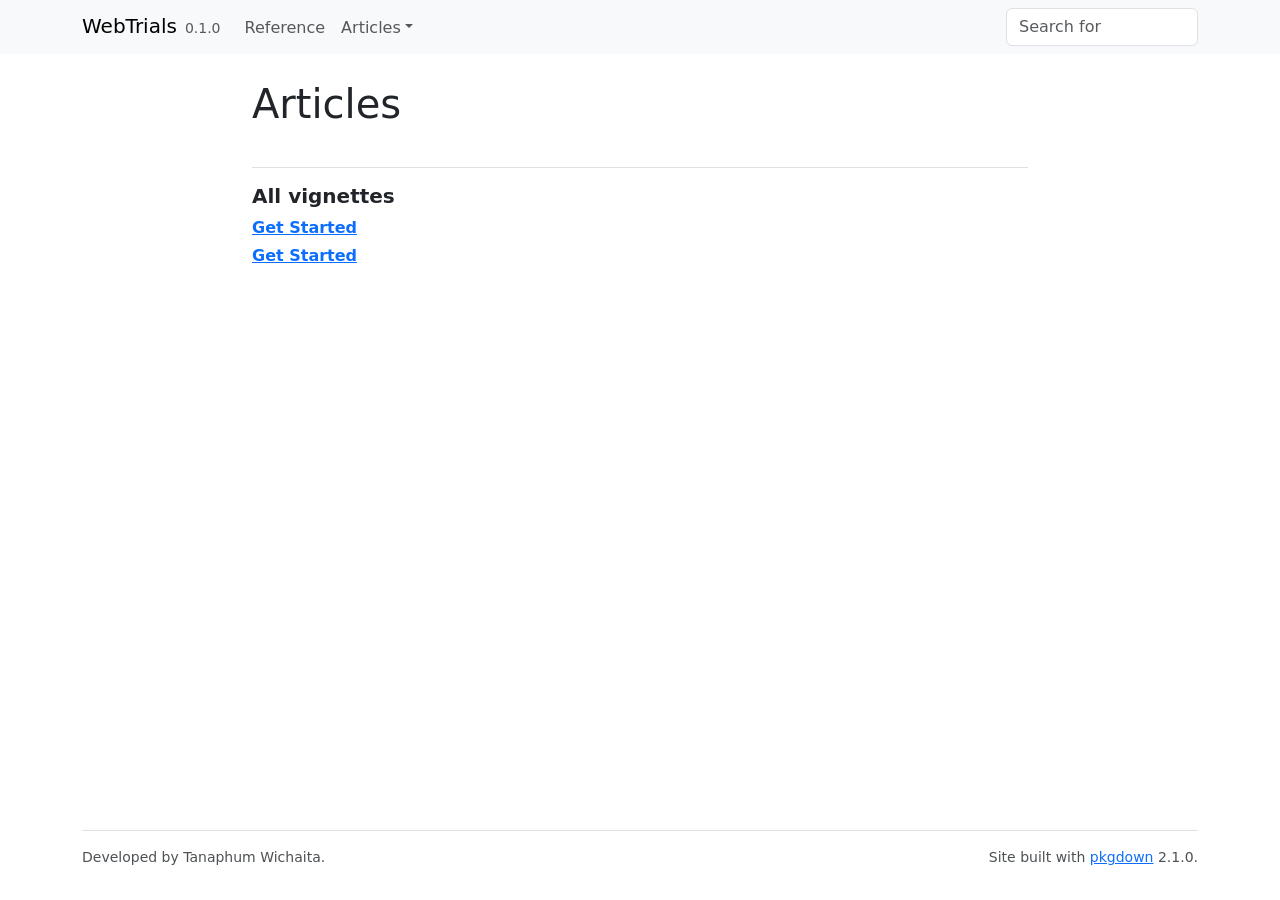
==== docs/articles/index.html @ 0e8d9364 "update web" ====
<!DOCTYPE html>
<!-- Generated by pkgdown: do not edit by hand --><html lang="en"><head><meta http-equiv="Content-Type" content="text/html; charset=UTF-8"><meta charset="utf-8"><meta http-equiv="X-UA-Compatible" content="IE=edge"><meta name="viewport" content="width=device-width, initial-scale=1, shrink-to-fit=no"><title>Articles • WebTrials</title><script src="../deps/jquery-3.6.0/jquery-3.6.0.min.js"></script><meta name="viewport" content="width=device-width, initial-scale=1, shrink-to-fit=no"><link href="../deps/bootstrap-5.3.1/bootstrap.min.css" rel="stylesheet"><script src="../deps/bootstrap-5.3.1/bootstrap.bundle.min.js"></script><link href="../deps/font-awesome-6.4.2/css/all.min.css" rel="stylesheet"><link href="../deps/font-awesome-6.4.2/css/v4-shims.min.css" rel="stylesheet"><script src="../deps/headroom-0.11.0/headroom.min.js"></script><script src="../deps/headroom-0.11.0/jQuery.headroom.min.js"></script><script src="../deps/bootstrap-toc-1.0.1/bootstrap-toc.min.js"></script><script src="../deps/clipboard.js-2.0.11/clipboard.min.js"></script><script src="../deps/search-1.0.0/autocomplete.jquery.min.js"></script><script src="../deps/search-1.0.0/fuse.min.js"></script><script src="../deps/search-1.0.0/mark.min.js"></script><!-- pkgdown --><script src="../pkgdown.js"></script><meta property="og:title" content="Articles"></head><body>
    <a href="#main" class="visually-hidden-focusable">Skip to contents</a>


    <nav class="navbar navbar-expand-lg fixed-top bg-light" data-bs-theme="light" aria-label="Site navigation"><div class="container">

    <a class="navbar-brand me-2" href="../index.html">WebTrials</a>

    <small class="nav-text text-muted me-auto" data-bs-toggle="tooltip" data-bs-placement="bottom" title="">0.1.0</small>


    <button class="navbar-toggler" type="button" data-bs-toggle="collapse" data-bs-target="#navbar" aria-controls="navbar" aria-expanded="false" aria-label="Toggle navigation">
      <span class="navbar-toggler-icon"></span>
    </button>

    <div id="navbar" class="collapse navbar-collapse ms-3">
      <ul class="navbar-nav me-auto"><li class="nav-item"><a class="nav-link" href="../reference/index.html">Reference</a></li>
<li class="nav-item dropdown">
  <button class="nav-link dropdown-toggle" type="button" id="dropdown-articles" data-bs-toggle="dropdown" aria-expanded="false" aria-haspopup="true">Articles</button>
  <ul class="dropdown-menu" aria-labelledby="dropdown-articles"><li><a class="dropdown-item" href="../articles/GetStarted.html">Get Started</a></li>
    <li><a class="dropdown-item" href="../articles/GetStarted_2.html">Get Started</a></li>
  </ul></li>
      </ul><ul class="navbar-nav"><li class="nav-item"><form class="form-inline" role="search">
 <input class="form-control" type="search" name="search-input" id="search-input" autocomplete="off" aria-label="Search site" placeholder="Search for" data-search-index="../search.json"></form></li>
      </ul></div>


  </div>
</nav><div class="container template-article-index">
<div class="row">
  <main id="main" class="col-md-9"><div class="page-header">

      <h1>Articles</h1>
    </div>

    <div class="section ">
      <h3>All vignettes</h3>
      <div class="section-desc"></div>

      <dl><dt><a href="GetStarted.html">Get Started</a></dt>
        <dd>
        </dd><dt><a href="GetStarted_2.html">Get Started</a></dt>
        <dd>
      </dd></dl></div>
  </main></div>


    <footer><div class="pkgdown-footer-left">
  <p>Developed by Tanaphum Wichaita.</p>
</div>

<div class="pkgdown-footer-right">
  <p>Site built with <a href="https://pkgdown.r-lib.org/" class="external-link">pkgdown</a> 2.1.0.</p>
</div>

    </footer></div>





  </body></html>
---- docs/deps/font-awesome-6.4.2/css/v4-shims.min.css ----
/*!
 * Font Awesome Free 6.4.2 by @fontawesome - https://fontawesome.com
 * License - https://fontawesome.com/license/free (Icons: CC BY 4.0, Fonts: SIL OFL 1.1, Code: MIT License)
 * Copyright 2023 Fonticons, Inc.
 */
.fa.fa-glass:before{content:"\f000"}.fa.fa-envelope-o{font-family:"Font Awesome 6 Free";font-weight:400}.fa.fa-envelope-o:before{content:"\f0e0"}.fa.fa-star-o{font-family:"Font Awesome 6 Free";font-weight:400}.fa.fa-star-o:before{content:"\f005"}.fa.fa-close:before,.fa.fa-remove:before{content:"\f00d"}.fa.fa-gear:before{content:"\f013"}.fa.fa-trash-o{font-family:"Font Awesome 6 Free";font-weight:400}.fa.fa-trash-o:before{content:"\f2ed"}.fa.fa-home:before{content:"\f015"}.fa.fa-file-o{font-family:"Font Awesome 6 Free";font-weight:400}.fa.fa-file-o:before{content:"\f15b"}.fa.fa-clock-o{font-family:"Font Awesome 6 Free";font-weight:400}.fa.fa-clock-o:before{content:"\f017"}.fa.fa-arrow-circle-o-down{font-family:"Font Awesome 6 Free";font-weight:400}.fa.fa-arrow-circle-o-down:before{content:"\f358"}.fa.fa-arrow-circle-o-up{font-family:"Font Awesome 6 Free";font-weight:400}.fa.fa-arrow-circle-o-up:before{content:"\f35b"}.fa.fa-play-circle-o{font-family:"Font Awesome 6 Free";font-weight:400}.fa.fa-play-circle-o:before{content:"\f144"}.fa.fa-repeat:before,.fa.fa-rotate-right:before{content:"\f01e"}.fa.fa-refresh:before{content:"\f021"}.fa.fa-list-alt{font-family:"Font Awesome 6 Free";font-weight:400}.fa.fa-list-alt:before{content:"\f022"}.fa.fa-dedent:before{content:"\f03b"}.fa.fa-video-camera:before{content:"\f03d"}.fa.fa-picture-o{font-family:"Font Awesome 6 Free";font-weight:400}.fa.fa-picture-o:before{content:"\f03e"}.fa.fa-photo{font-family:"Font Awesome 6 Free";font-weight:400}.fa.fa-photo:before{content:"\f03e"}.fa.fa-image{font-family:"Font Awesome 6 Free";font-weight:400}.fa.fa-image:before{content:"\f03e"}.fa.fa-map-marker:before{content:"\f3c5"}.fa.fa-pencil-square-o{font-family:"Font Awesome 6 Free";font-weight:400}.fa.fa-pencil-square-o:before{content:"\f044"}.fa.fa-edit{font-family:"Font Awesome 6 Free";font-weight:400}.fa.fa-edit:before{content:"\f044"}.fa.fa-share-square-o:before{content:"\f14d"}.fa.fa-check-square-o{font-family:"Font Awesome 6 Free";font-weight:400}.fa.fa-check-square-o:before{content:"\f14a"}.fa.fa-arrows:before{content:"\f0b2"}.fa.fa-times-circle-o{font-family:"Font Awesome 6 Free";font-weight:400}.fa.fa-times-circle-o:before{content:"\f057"}.fa.fa-check-circle-o{font-family:"Font Awesome 6 Free";font-weight:400}.fa.fa-check-circle-o:before{content:"\f058"}.fa.fa-mail-forward:before{content:"\f064"}.fa.fa-expand:before{content:"\f424"}.fa.fa-compress:before{content:"\f422"}.fa.fa-eye,.fa.fa-eye-slash{font-family:"Font Awesome 6 Free";font-weight:400}.fa.fa-warning:before{content:"\f071"}.fa.fa-calendar:before{content:"\f073"}.fa.fa-arrows-v:before{content:"\f338"}.fa.fa-arrows-h:before{content:"\f337"}.fa.fa-bar-chart-o:before,.fa.fa-bar-chart:before{content:"\e0e3"}.fa.fa-twitter-square{font-family:"Font Awesome 6 Brands";font-weight:400}.fa.fa-twitter-square:before{content:"\f081"}.fa.fa-facebook-square{font-family:"Font Awesome 6 Brands";font-weight:400}.fa.fa-facebook-square:before{content:"\f082"}.fa.fa-gears:before{content:"\f085"}.fa.fa-thumbs-o-up{font-family:"Font Awesome 6 Free";font-weight:400}.fa.fa-thumbs-o-up:before{content:"\f164"}.fa.fa-thumbs-o-down{font-family:"Font Awesome 6 Free";font-weight:400}.fa.fa-thumbs-o-down:before{content:"\f165"}.fa.fa-heart-o{font-family:"Font Awesome 6 Free";font-weight:400}.fa.fa-heart-o:before{content:"\f004"}.fa.fa-sign-out:before{content:"\f2f5"}.fa.fa-linkedin-square{font-family:"Font Awesome 6 Brands";font-weight:400}.fa.fa-linkedin-square:before{content:"\f08c"}.fa.fa-thumb-tack:before{content:"\f08d"}.fa.fa-external-link:before{content:"\f35d"}.fa.fa-sign-in:before{content:"\f2f6"}.fa.fa-github-square{font-family:"Font Awesome 6 Brands";font-weight:400}.fa.fa-github-square:before{content:"\f092"}.fa.fa-lemon-o{font-family:"Font Awesome 6 Free";font-weight:400}.fa.fa-lemon-o:before{content:"\f094"}.fa.fa-square-o{font-family:"Font Awesome 6 Free";font-weight:400}.fa.fa-square-o:before{content:"\f0c8"}.fa.fa-bookmark-o{font-family:"Font Awesome 6 Free";font-weight:400}.fa.fa-bookmark-o:before{content:"\f02e"}.fa.fa-facebook,.fa.fa-twitter{font-family:"Font Awesome 6 Brands";font-weight:400}.fa.fa-facebook:before{content:"\f39e"}.fa.fa-facebook-f{font-family:"Font Awesome 6 Brands";font-weight:400}.fa.fa-facebook-f:before{content:"\f39e"}.fa.fa-github{font-family:"Font Awesome 6 Brands";font-weight:400}.fa.fa-credit-card{font-family:"Font Awesome 6 Free";font-weight:400}.fa.fa-feed:before{content:"\f09e"}.fa.fa-hdd-o{font-family:"Font Awesome 6 Free";font-weight:400}.fa.fa-hdd-o:before{content:"\f0a0"}.fa.fa-hand-o-right{font-family:"Font Awesome 6 Free";font-weight:400}.fa.fa-hand-o-right:before{content:"\f0a4"}.fa.fa-hand-o-left{font-family:"Font Awesome 6 Free";font-weight:400}.fa.fa-hand-o-left:before{content:"\f0a5"}.fa.fa-hand-o-up{font-family:"Font Awesome 6 Free";font-weight:400}.fa.fa-hand-o-up:before{content:"\f0a6"}.fa.fa-hand-o-down{font-family:"Font Awesome 6 Free";font-weight:400}.fa.fa-hand-o-down:before{content:"\f0a7"}.fa.fa-globe:before{content:"\f57d"}.fa.fa-tasks:before{content:"\f828"}.fa.fa-arrows-alt:before{content:"\f31e"}.fa.fa-group:before{content:"\f0c0"}.fa.fa-chain:before{content:"\f0c1"}.fa.fa-cut:before{content:"\f0c4"}.fa.fa-files-o{font-family:"Font Awesome 6 Free";font-weight:400}.fa.fa-files-o:before{content:"\f0c5"}.fa.fa-floppy-o{font-family:"Font Awesome 6 Free";font-weight:400}.fa.fa-floppy-o:before{content:"\f0c7"}.fa.fa-save{font-family:"Font Awesome 6 Free";font-weight:400}.fa.fa-save:before{content:"\f0c7"}.fa.fa-navicon:before,.fa.fa-reorder:before{content:"\f0c9"}.fa.fa-magic:before{content:"\e2ca"}.fa.fa-pinterest,.fa.fa-pinterest-square{font-family:"Font Awesome 6 Brands";font-weight:400}.fa.fa-pinterest-square:before{content:"\f0d3"}.fa.fa-google-plus-square{font-family:"Font Awesome 6 Brands";font-weight:400}.fa.fa-google-plus-square:before{content:"\f0d4"}.fa.fa-google-plus{font-family:"Font Awesome 6 Brands";font-weight:400}.fa.fa-google-plus:before{content:"\f0d5"}.fa.fa-money:before{content:"\f3d1"}.fa.fa-unsorted:before{content:"\f0dc"}.fa.fa-sort-desc:before{content:"\f0dd"}.fa.fa-sort-asc:before{content:"\f0de"}.fa.fa-linkedin{font-family:"Font Awesome 6 Brands";font-weight:400}.fa.fa-linkedin:before{content:"\f0e1"}.fa.fa-rotate-left:before{content:"\f0e2"}.fa.fa-legal:before{content:"\f0e3"}.fa.fa-dashboard:before,.fa.fa-tachometer:before{content:"\f625"}.fa.fa-comment-o{font-family:"Font Awesome 6 Free";font-weight:400}.fa.fa-comment-o:before{content:"\f075"}.fa.fa-comments-o{font-family:"Font Awesome 6 Free";font-weight:400}.fa.fa-comments-o:before{content:"\f086"}.fa.fa-flash:before{content:"\f0e7"}.fa.fa-clipboard:before{content:"\f0ea"}.fa.fa-lightbulb-o{font-family:"Font Awesome 6 Free";font-weight:400}.fa.fa-lightbulb-o:before{content:"\f0eb"}.fa.fa-exchange:before{content:"\f362"}.fa.fa-cloud-download:before{content:"\f0ed"}.fa.fa-cloud-upload:before{content:"\f0ee"}.fa.fa-bell-o{font-family:"Font Awesome 6 Free";font-weight:400}.fa.fa-bell-o:before{content:"\f0f3"}.fa.fa-cutlery:before{content:"\f2e7"}.fa.fa-file-text-o{font-family:"Font Awesome 6 Free";font-weight:400}.fa.fa-file-text-o:before{content:"\f15c"}.fa.fa-building-o{font-family:"Font Awesome 6 Free";font-weight:400}.fa.fa-building-o:before{content:"\f1ad"}.fa.fa-hospital-o{font-family:"Font Awesome 6 Free";font-weight:400}.fa.fa-hospital-o:before{content:"\f0f8"}.fa.fa-tablet:before{content:"\f3fa"}.fa.fa-mobile-phone:before,.fa.fa-mobile:before{content:"\f3cd"}.fa.fa-circle-o{font-family:"Font Awesome 6 Free";font-weight:400}.fa.fa-circle-o:before{content:"\f111"}.fa.fa-mail-reply:before{content:"\f3e5"}.fa.fa-github-alt{font-family:"Font Awesome 6 Brands";font-weight:400}.fa.fa-folder-o{font-family:"Font Awesome 6 Free";font-weight:400}.fa.fa-folder-o:before{content:"\f07b"}.fa.fa-folder-open-o{font-family:"Font Awesome 6 Free";font-weight:400}.fa.fa-folder-open-o:before{content:"\f07c"}.fa.fa-smile-o{font-family:"Font Awesome 6 Free";font-weight:400}.fa.fa-smile-o:before{content:"\f118"}.fa.fa-frown-o{font-family:"Font Awesome 6 Free";font-weight:400}.fa.fa-frown-o:before{content:"\f119"}.fa.fa-meh-o{font-family:"Font Awesome 6 Free";font-weight:400}.fa.fa-meh-o:before{content:"\f11a"}.fa.fa-keyboard-o{font-family:"Font Awesome 6 Free";font-weight:400}.fa.fa-keyboard-o:before{content:"\f11c"}.fa.fa-flag-o{font-family:"Font Awesome 6 Free";font-weight:400}.fa.fa-flag-o:before{content:"\f024"}.fa.fa-mail-reply-all:before{content:"\f122"}.fa.fa-star-half-o{font-family:"Font Awesome 6 Free";font-weight:400}.fa.fa-star-half-o:before{content:"\f5c0"}.fa.fa-star-half-empty{font-family:"Font Awesome 6 Free";font-weight:400}.fa.fa-star-half-empty:before{content:"\f5c0"}.fa.fa-star-half-full{font-family:"Font Awesome 6 Free";font-weight:400}.fa.fa-star-half-full:before{content:"\f5c0"}.fa.fa-code-fork:before{content:"\f126"}.fa.fa-chain-broken:before,.fa.fa-unlink:before{content:"\f127"}.fa.fa-calendar-o{font-family:"Font Awesome 6 Free";font-weight:400}.fa.fa-calendar-o:before{content:"\f133"}.fa.fa-css3,.fa.fa-html5,.fa.fa-maxcdn{font-family:"Font Awesome 6 Brands";font-weight:400}.fa.fa-unlock-alt:before{content:"\f09c"}.fa.fa-minus-square-o{font-family:"Font Awesome 6 Free";font-weight:400}.fa.fa-minus-square-o:before{content:"\f146"}.fa.fa-level-up:before{content:"\f3bf"}.fa.fa-level-down:before{content:"\f3be"}.fa.fa-pencil-square:before{content:"\f14b"}.fa.fa-external-link-square:before{content:"\f360"}.fa.fa-compass{font-family:"Font Awesome 6 Free";font-weight:400}.fa.fa-caret-square-o-down{font-family:"Font Awesome 6 Free";font-weight:400}.fa.fa-caret-square-o-down:before{content:"\f150"}.fa.fa-toggle-down{font-family:"Font Awesome 6 Free";font-weight:400}.fa.fa-toggle-down:before{content:"\f150"}.fa.fa-caret-square-o-up{font-family:"Font Awesome 6 Free";font-weight:400}.fa.fa-caret-square-o-up:before{content:"\f151"}.fa.fa-toggle-up{font-family:"Font Awesome 6 Free";font-weight:400}.fa.fa-toggle-up:before{content:"\f151"}.fa.fa-caret-square-o-right{font-family:"Font Awesome 6 Free";font-weight:400}.fa.fa-caret-square-o-right:before{content:"\f152"}.fa.fa-toggle-right{font-family:"Font Awesome 6 Free";font-weight:400}.fa.fa-toggle-right:before{content:"\f152"}.fa.fa-eur:before,.fa.fa-euro:before{content:"\f153"}.fa.fa-gbp:before{content:"\f154"}.fa.fa-dollar:before,.fa.fa-usd:before{content:"\24"}.fa.fa-inr:before,.fa.fa-rupee:before{content:"\e1bc"}.fa.fa-cny:before,.fa.fa-jpy:before,.fa.fa-rmb:before,.fa.fa-yen:before{content:"\f157"}.fa.fa-rouble:before,.fa.fa-rub:before,.fa.fa-ruble:before{content:"\f158"}.fa.fa-krw:before,.fa.fa-won:before{content:"\f159"}.fa.fa-bitcoin,.fa.fa-btc{font-family:"Font Awesome 6 Brands";font-weight:400}.fa.fa-bitcoin:before{content:"\f15a"}.fa.fa-file-text:before{content:"\f15c"}.fa.fa-sort-alpha-asc:before{content:"\f15d"}.fa.fa-sort-alpha-desc:before{content:"\f881"}.fa.fa-sort-amount-asc:before{content:"\f884"}.fa.fa-sort-amount-desc:before{content:"\f160"}.fa.fa-sort-numeric-asc:before{content:"\f162"}.fa.fa-sort-numeric-desc:before{content:"\f886"}.fa.fa-youtube-square{font-family:"Font Awesome 6 Brands";font-weight:400}.fa.fa-youtube-square:before{content:"\f431"}.fa.fa-xing,.fa.fa-xing-square,.fa.fa-youtube{font-family:"Font Awesome 6 Brands";font-weight:400}.fa.fa-xing-square:before{content:"\f169"}.fa.fa-youtube-play{font-family:"Font Awesome 6 Brands";font-weight:400}.fa.fa-youtube-play:before{content:"\f167"}.fa.fa-adn,.fa.fa-bitbucket,.fa.fa-bitbucket-square,.fa.fa-dropbox,.fa.fa-flickr,.fa.fa-instagram,.fa.fa-stack-overflow{font-family:"Font Awesome 6 Brands";font-weight:400}.fa.fa-bitbucket-square:before{content:"\f171"}.fa.fa-tumblr,.fa.fa-tumblr-square{font-family:"Font Awesome 6 Brands";font-weight:400}.fa.fa-tumblr-square:before{content:"\f174"}.fa.fa-long-arrow-down:before{content:"\f309"}.fa.fa-long-arrow-up:before{content:"\f30c"}.fa.fa-long-arrow-left:before{content:"\f30a"}.fa.fa-long-arrow-right:before{content:"\f30b"}.fa.fa-android,.fa.fa-apple,.fa.fa-dribbble,.fa.fa-foursquare,.fa.fa-gittip,.fa.fa-gratipay,.fa.fa-linux,.fa.fa-skype,.fa.fa-trello,.fa.fa-windows{font-family:"Font Awesome 6 Brands";font-weight:400}.fa.fa-gittip:before{content:"\f184"}.fa.fa-sun-o{font-family:"Font Awesome 6 Free";font-weight:400}.fa.fa-sun-o:before{content:"\f185"}.fa.fa-moon-o{font-family:"Font Awesome 6 Free";font-weight:400}.fa.fa-moon-o:before{content:"\f186"}.fa.fa-pagelines,.fa.fa-renren,.fa.fa-stack-exchange,.fa.fa-vk,.fa.fa-weibo{font-family:"Font Awesome 6 Brands";font-weight:400}.fa.fa-arrow-circle-o-right{font-family:"Font Awesome 6 Free";font-weight:400}.fa.fa-arrow-circle-o-right:before{content:"\f35a"}.fa.fa-arrow-circle-o-left{font-family:"Font Awesome 6 Free";font-weight:400}.fa.fa-arrow-circle-o-left:before{content:"\f359"}.fa.fa-caret-square-o-left{font-family:"Font Awesome 6 Free";font-weight:400}.fa.fa-caret-square-o-left:before{content:"\f191"}.fa.fa-toggle-left{font-family:"Font Awesome 6 Free";font-weight:400}.fa.fa-toggle-left:before{content:"\f191"}.fa.fa-dot-circle-o{font-family:"Font Awesome 6 Free";font-weight:400}.fa.fa-dot-circle-o:before{content:"\f192"}.fa.fa-vimeo-square{font-family:"Font Awesome 6 Brands";font-weight:400}.fa.fa-vimeo-square:before{content:"\f194"}.fa.fa-try:before,.fa.fa-turkish-lira:before{content:"\e2bb"}.fa.fa-plus-square-o{font-family:"Font Awesome 6 Free";font-weight:400}.fa.fa-plus-square-o:before{content:"\f0fe"}.fa.fa-openid,.fa.fa-slack,.fa.fa-wordpress{font-family:"Font Awesome 6 Brands";font-weight:400}.fa.fa-bank:before,.fa.fa-institution:before{content:"\f19c"}.fa.fa-mortar-board:before{content:"\f19d"}.fa.fa-google,.fa.fa-reddit,.fa.fa-reddit-square,.fa.fa-yahoo{font-family:"Font Awesome 6 Brands";font-weight:400}.fa.fa-reddit-square:before{content:"\f1a2"}.fa.fa-behance,.fa.fa-behance-square,.fa.fa-delicious,.fa.fa-digg,.fa.fa-drupal,.fa.fa-joomla,.fa.fa-pied-piper-alt,.fa.fa-pied-piper-pp,.fa.fa-stumbleupon,.fa.fa-stumbleupon-circle{font-family:"Font Awesome 6 Brands";font-weight:400}.fa.fa-behance-square:before{content:"\f1b5"}.fa.fa-steam,.fa.fa-steam-square{font-family:"Font Awesome 6 Brands";font-weight:400}.fa.fa-steam-square:before{content:"\f1b7"}.fa.fa-automobile:before{content:"\f1b9"}.fa.fa-cab:before{content:"\f1ba"}.fa.fa-deviantart,.fa.fa-soundcloud,.fa.fa-spotify{font-family:"Font Awesome 6 Brands";font-weight:400}.fa.fa-file-pdf-o{font-family:"Font Awesome 6 Free";font-weight:400}.fa.fa-file-pdf-o:before{content:"\f1c1"}.fa.fa-file-word-o{font-family:"Font Awesome 6 Free";font-weight:400}.fa.fa-file-word-o:before{content:"\f1c2"}.fa.fa-file-excel-o{font-family:"Font Awesome 6 Free";font-weight:400}.fa.fa-file-excel-o:before{content:"\f1c3"}.fa.fa-file-powerpoint-o{font-family:"Font Awesome 6 Free";font-weight:400}.fa.fa-file-powerpoint-o:before{content:"\f1c4"}.fa.fa-file-image-o{font-family:"Font Awesome 6 Free";font-weight:400}.fa.fa-file-image-o:before{content:"\f1c5"}.fa.fa-file-photo-o{font-family:"Font Awesome 6 Free";font-weight:400}.fa.fa-file-photo-o:before{content:"\f1c5"}.fa.fa-file-picture-o{font-family:"Font Awesome 6 Free";font-weight:400}.fa.fa-file-picture-o:before{content:"\f1c5"}.fa.fa-file-archive-o{font-family:"Font Awesome 6 Free";font-weight:400}.fa.fa-file-archive-o:before{content:"\f1c6"}.fa.fa-file-zip-o{font-family:"Font Awesome 6 Free";font-weight:400}.fa.fa-file-zip-o:before{content:"\f1c6"}.fa.fa-file-audio-o{font-family:"Font Awesome 6 Free";font-weight:400}.fa.fa-file-audio-o:before{content:"\f1c7"}.fa.fa-file-sound-o{font-family:"Font Awesome 6 Free";font-weight:400}.fa.fa-file-sound-o:before{content:"\f1c7"}.fa.fa-file-video-o{font-family:"Font Awesome 6 Free";font-weight:400}.fa.fa-file-video-o:before{content:"\f1c8"}.fa.fa-file-movie-o{font-family:"Font Awesome 6 Free";font-weight:400}.fa.fa-file-movie-o:before{content:"\f1c8"}.fa.fa-file-code-o{font-family:"Font Awesome 6 Free";font-weight:400}.fa.fa-file-code-o:before{content:"\f1c9"}.fa.fa-codepen,.fa.fa-jsfiddle,.fa.fa-vine{font-family:"Font Awesome 6 Brands";font-weight:400}.fa.fa-life-bouy:before,.fa.fa-life-buoy:before,.fa.fa-life-saver:before,.fa.fa-support:before{content:"\f1cd"}.fa.fa-circle-o-notch:before{content:"\f1ce"}.fa.fa-ra,.fa.fa-rebel{font-family:"Font Awesome 6 Brands";font-weight:400}.fa.fa-ra:before{content:"\f1d0"}.fa.fa-resistance{font-family:"Font Awesome 6 Brands";font-weight:400}.fa.fa-resistance:before{content:"\f1d0"}.fa.fa-empire,.fa.fa-ge{font-family:"Font Awesome 6 Brands";font-weight:400}.fa.fa-ge:before{content:"\f1d1"}.fa.fa-git-square{font-family:"Font Awesome 6 Brands";font-weight:400}.fa.fa-git-square:before{content:"\f1d2"}.fa.fa-git,.fa.fa-hacker-news,.fa.fa-y-combinator-square{font-family:"Font Awesome 6 Brands";font-weight:400}.fa.fa-y-combinator-square:before{content:"\f1d4"}.fa.fa-yc-square{font-family:"Font Awesome 6 Brands";font-weight:400}.fa.fa-yc-square:before{content:"\f1d4"}.fa.fa-qq,.fa.fa-tencent-weibo,.fa.fa-wechat,.fa.fa-weixin{font-family:"Font Awesome 6 Brands";font-weight:400}.fa.fa-wechat:before{content:"\f1d7"}.fa.fa-send:before{content:"\f1d8"}.fa.fa-paper-plane-o{font-family:"Font Awesome 6 Free";font-weight:400}.fa.fa-paper-plane-o:before{content:"\f1d8"}.fa.fa-send-o{font-family:"Font Awesome 6 Free";font-weight:400}.fa.fa-send-o:before{content:"\f1d8"}.fa.fa-circle-thin{font-family:"Font Awesome 6 Free";font-weight:400}.fa.fa-circle-thin:before{content:"\f111"}.fa.fa-header:before{content:"\f1dc"}.fa.fa-futbol-o{font-family:"Font Awesome 6 Free";font-weight:400}.fa.fa-futbol-o:before{content:"\f1e3"}.fa.fa-soccer-ball-o{font-family:"Font Awesome 6 Free";font-weight:400}.fa.fa-soccer-ball-o:before{content:"\f1e3"}.fa.fa-slideshare,.fa.fa-twitch,.fa.fa-yelp{font-family:"Font Awesome 6 Brands";font-weight:400}.fa.fa-newspaper-o{font-family:"Font Awesome 6 Free";font-weight:400}.fa.fa-newspaper-o:before{content:"\f1ea"}.fa.fa-cc-amex,.fa.fa-cc-discover,.fa.fa-cc-mastercard,.fa.fa-cc-paypal,.fa.fa-cc-stripe,.fa.fa-cc-visa,.fa.fa-google-wallet,.fa.fa-paypal{font-family:"Font Awesome 6 Brands";font-weight:400}.fa.fa-bell-slash-o{font-family:"Font Awesome 6 Free";font-weight:400}.fa.fa-bell-slash-o:before{content:"\f1f6"}.fa.fa-trash:before{content:"\f2ed"}.fa.fa-copyright{font-family:"Font Awesome 6 Free";font-weight:400}.fa.fa-eyedropper:before{content:"\f1fb"}.fa.fa-area-chart:before{content:"\f1fe"}.fa.fa-pie-chart:before{content:"\f200"}.fa.fa-line-chart:before{content:"\f201"}.fa.fa-lastfm,.fa.fa-lastfm-square{font-family:"Font Awesome 6 Brands";font-weight:400}.fa.fa-lastfm-square:before{content:"\f203"}.fa.fa-angellist,.fa.fa-ioxhost{font-family:"Font Awesome 6 Brands";font-weight:400}.fa.fa-cc{font-family:"Font Awesome 6 Free";font-weight:400}.fa.fa-cc:before{content:"\f20a"}.fa.fa-ils:before,.fa.fa-shekel:before,.fa.fa-sheqel:before{content:"\f20b"}.fa.fa-buysellads,.fa.fa-connectdevelop,.fa.fa-dashcube,.fa.fa-forumbee,.fa.fa-leanpub,.fa.fa-sellsy,.fa.fa-shirtsinbulk,.fa.fa-simplybuilt,.fa.fa-skyatlas{font-family:"Font Awesome 6 Brands";font-weight:400}.fa.fa-diamond{font-family:"Font Awesome 6 Free";font-weight:400}.fa.fa-diamond:before{content:"\f3a5"}.fa.fa-intersex:before,.fa.fa-transgender:before{content:"\f224"}.fa.fa-transgender-alt:before{content:"\f225"}.fa.fa-facebook-official{font-family:"Font Awesome 6 Brands";font-weight:400}.fa.fa-facebook-official:before{content:"\f09a"}.fa.fa-pinterest-p,.fa.fa-whatsapp{font-family:"Font Awesome 6 Brands";font-weight:400}.fa.fa-hotel:before{content:"\f236"}.fa.fa-medium,.fa.fa-viacoin,.fa.fa-y-combinator,.fa.fa-yc{font-family:"Font Awesome 6 Brands";font-weight:400}.fa.fa-yc:before{content:"\f23b"}.fa.fa-expeditedssl,.fa.fa-opencart,.fa.fa-optin-monster{font-family:"Font Awesome 6 Brands";font-weight:400}.fa.fa-battery-4:before,.fa.fa-battery:before{content:"\f240"}.fa.fa-battery-3:before{content:"\f241"}.fa.fa-battery-2:before{content:"\f242"}.fa.fa-battery-1:before{content:"\f243"}.fa.fa-battery-0:before{content:"\f244"}.fa.fa-object-group,.fa.fa-object-ungroup,.fa.fa-sticky-note-o{font-family:"Font Awesome 6 Free";font-weight:400}.fa.fa-sticky-note-o:before{content:"\f249"}.fa.fa-cc-diners-club,.fa.fa-cc-jcb{font-family:"Font Awesome 6 Brands";font-weight:400}.fa.fa-clone{font-family:"Font Awesome 6 Free";font-weight:400}.fa.fa-hourglass-o:before{content:"\f254"}.fa.fa-hourglass-1:before{content:"\f251"}.fa.fa-hourglass-2:before{content:"\f252"}.fa.fa-hourglass-3:before{content:"\f253"}.fa.fa-hand-rock-o{font-family:"Font Awesome 6 Free";font-weight:400}.fa.fa-hand-rock-o:before{content:"\f255"}.fa.fa-hand-grab-o{font-family:"Font Awesome 6 Free";font-weight:400}.fa.fa-hand-grab-o:before{content:"\f255"}.fa.fa-hand-paper-o{font-family:"Font Awesome 6 Free";font-weight:400}.fa.fa-hand-paper-o:before{content:"\f256"}.fa.fa-hand-stop-o{font-family:"Font Awesome 6 Free";font-weight:400}.fa.fa-hand-stop-o:before{content:"\f256"}.fa.fa-hand-scissors-o{font-family:"Font Awesome 6 Free";font-weight:400}.fa.fa-hand-scissors-o:before{content:"\f257"}.fa.fa-hand-lizard-o{font-family:"Font Awesome 6 Free";font-weight:400}.fa.fa-hand-lizard-o:before{content:"\f258"}.fa.fa-hand-spock-o{font-family:"Font Awesome 6 Free";font-weight:400}.fa.fa-hand-spock-o:before{content:"\f259"}.fa.fa-hand-pointer-o{font-family:"Font Awesome 6 Free";font-weight:400}.fa.fa-hand-pointer-o:before{content:"\f25a"}.fa.fa-hand-peace-o{font-family:"Font Awesome 6 Free";font-weight:400}.fa.fa-hand-peace-o:before{content:"\f25b"}.fa.fa-registered{font-family:"Font Awesome 6 Free";font-weight:400}.fa.fa-creative-commons,.fa.fa-gg,.fa.fa-gg-circle,.fa.fa-odnoklassniki,.fa.fa-odnoklassniki-square{font-family:"Font Awesome 6 Brands";font-weight:400}.fa.fa-odnoklassniki-square:before{content:"\f264"}.fa.fa-chrome,.fa.fa-firefox,.fa.fa-get-pocket,.fa.fa-internet-explorer,.fa.fa-opera,.fa.fa-safari,.fa.fa-wikipedia-w{font-family:"Font Awesome 6 Brands";font-weight:400}.fa.fa-television:before{content:"\f26c"}.fa.fa-500px,.fa.fa-amazon,.fa.fa-contao{font-family:"Font Awesome 6 Brands";font-weight:400}.fa.fa-calendar-plus-o{font-family:"Font Awesome 6 Free";font-weight:400}.fa.fa-calendar-plus-o:before{content:"\f271"}.fa.fa-calendar-minus-o{font-family:"Font Awesome 6 Free";font-weight:400}.fa.fa-calendar-minus-o:before{content:"\f272"}.fa.fa-calendar-times-o{font-family:"Font Awesome 6 Free";font-weight:400}.fa.fa-calendar-times-o:before{content:"\f273"}.fa.fa-calendar-check-o{font-family:"Font Awesome 6 Free";font-weight:400}.fa.fa-calendar-check-o:before{content:"\f274"}.fa.fa-map-o{font-family:"Font Awesome 6 Free";font-weight:400}.fa.fa-map-o:before{content:"\f279"}.fa.fa-commenting:before{content:"\f4ad"}.fa.fa-commenting-o{font-family:"Font Awesome 6 Free";font-weight:400}.fa.fa-commenting-o:before{content:"\f4ad"}.fa.fa-houzz,.fa.fa-vimeo{font-family:"Font Awesome 6 Brands";font-weight:400}.fa.fa-vimeo:before{content:"\f27d"}.fa.fa-black-tie,.fa.fa-edge,.fa.fa-fonticons,.fa.fa-reddit-alien{font-family:"Font Awesome 6 Brands";font-weight:400}.fa.fa-credit-card-alt:before{content:"\f09d"}.fa.fa-codiepie,.fa.fa-fort-awesome,.fa.fa-mixcloud,.fa.fa-modx,.fa.fa-product-hunt,.fa.fa-scribd,.fa.fa-usb{font-family:"Font Awesome 6 Brands";font-weight:400}.fa.fa-pause-circle-o{font-family:"Font Awesome 6 Free";font-weight:400}.fa.fa-pause-circle-o:before{content:"\f28b"}.fa.fa-stop-circle-o{font-family:"Font Awesome 6 Free";font-weight:400}.fa.fa-stop-circle-o:before{content:"\f28d"}.fa.fa-bluetooth,.fa.fa-bluetooth-b,.fa.fa-envira,.fa.fa-gitlab,.fa.fa-wheelchair-alt,.fa.fa-wpbeginner,.fa.fa-wpforms{font-family:"Font Awesome 6 Brands";font-weight:400}.fa.fa-wheelchair-alt:before{content:"\f368"}.fa.fa-question-circle-o{font-family:"Font Awesome 6 Free";font-weight:400}.fa.fa-question-circle-o:before{content:"\f059"}.fa.fa-volume-control-phone:before{content:"\f2a0"}.fa.fa-asl-interpreting:before{content:"\f2a3"}.fa.fa-deafness:before,.fa.fa-hard-of-hearing:before{content:"\f2a4"}.fa.fa-glide,.fa.fa-glide-g{font-family:"Font Awesome 6 Brands";font-weight:400}.fa.fa-signing:before{content:"\f2a7"}.fa.fa-viadeo,.fa.fa-viadeo-square{font-family:"Font Awesome 6 Brands";font-weight:400}.fa.fa-viadeo-square:before{content:"\f2aa"}.fa.fa-snapchat,.fa.fa-snapchat-ghost{font-family:"Font Awesome 6 Brands";font-weight:400}.fa.fa-snapchat-ghost:before{content:"\f2ab"}.fa.fa-snapchat-square{font-family:"Font Awesome 6 Brands";font-weight:400}.fa.fa-snapchat-square:before{content:"\f2ad"}.fa.fa-first-order,.fa.fa-google-plus-official,.fa.fa-pied-piper,.fa.fa-themeisle,.fa.fa-yoast{font-family:"Font Awesome 6 Brands";font-weight:400}.fa.fa-google-plus-official:before{content:"\f2b3"}.fa.fa-google-plus-circle{font-family:"Font Awesome 6 Brands";font-weight:400}.fa.fa-google-plus-circle:before{content:"\f2b3"}.fa.fa-fa,.fa.fa-font-awesome{font-family:"Font Awesome 6 Brands";font-weight:400}.fa.fa-fa:before{content:"\f2b4"}.fa.fa-handshake-o{font-family:"Font Awesome 6 Free";font-weight:400}.fa.fa-handshake-o:before{content:"\f2b5"}.fa.fa-envelope-open-o{font-family:"Font Awesome 6 Free";font-weight:400}.fa.fa-envelope-open-o:before{content:"\f2b6"}.fa.fa-linode{font-family:"Font Awesome 6 Brands";font-weight:400}.fa.fa-address-book-o{font-family:"Font Awesome 6 Free";font-weight:400}.fa.fa-address-book-o:before{content:"\f2b9"}.fa.fa-vcard:before{content:"\f2bb"}.fa.fa-address-card-o{font-family:"Font Awesome 6 Free";font-weight:400}.fa.fa-address-card-o:before{content:"\f2bb"}.fa.fa-vcard-o{font-family:"Font Awesome 6 Free";font-weight:400}.fa.fa-vcard-o:before{content:"\f2bb"}.fa.fa-user-circle-o{font-family:"Font Awesome 6 Free";font-weight:400}.fa.fa-user-circle-o:before{content:"\f2bd"}.fa.fa-user-o{font-family:"Font Awesome 6 Free";font-weight:400}.fa.fa-user-o:before{content:"\f007"}.fa.fa-id-badge{font-family:"Font Awesome 6 Free";font-weight:400}.fa.fa-drivers-license:before{content:"\f2c2"}.fa.fa-id-card-o{font-family:"Font Awesome 6 Free";font-weight:400}.fa.fa-id-card-o:before{content:"\f2c2"}.fa.fa-drivers-license-o{font-family:"Font Awesome 6 Free";font-weight:400}.fa.fa-drivers-license-o:before{content:"\f2c2"}.fa.fa-free-code-camp,.fa.fa-quora,.fa.fa-telegram{font-family:"Font Awesome 6 Brands";font-weight:400}.fa.fa-thermometer-4:before,.fa.fa-thermometer:before{content:"\f2c7"}.fa.fa-thermometer-3:before{content:"\f2c8"}.fa.fa-thermometer-2:before{content:"\f2c9"}.fa.fa-thermometer-1:before{content:"\f2ca"}.fa.fa-thermometer-0:before{content:"\f2cb"}.fa.fa-bathtub:before,.fa.fa-s15:before{content:"\f2cd"}.fa.fa-window-maximize,.fa.fa-window-restore{font-family:"Font Awesome 6 Free";font-weight:400}.fa.fa-times-rectangle:before{content:"\f410"}.fa.fa-window-close-o{font-family:"Font Awesome 6 Free";font-weight:400}.fa.fa-window-close-o:before{content:"\f410"}.fa.fa-times-rectangle-o{font-family:"Font Awesome 6 Free";font-weight:400}.fa.fa-times-rectangle-o:before{content:"\f410"}.fa.fa-bandcamp,.fa.fa-eercast,.fa.fa-etsy,.fa.fa-grav,.fa.fa-imdb,.fa.fa-ravelry{font-family:"Font Awesome 6 Brands";font-weight:400}.fa.fa-eercast:before{content:"\f2da"}.fa.fa-snowflake-o{font-family:"Font Awesome 6 Free";font-weight:400}.fa.fa-snowflake-o:before{content:"\f2dc"}.fa.fa-meetup,.fa.fa-superpowers,.fa.fa-wpexplorer{font-family:"Font Awesome 6 Brands";font-weight:400}
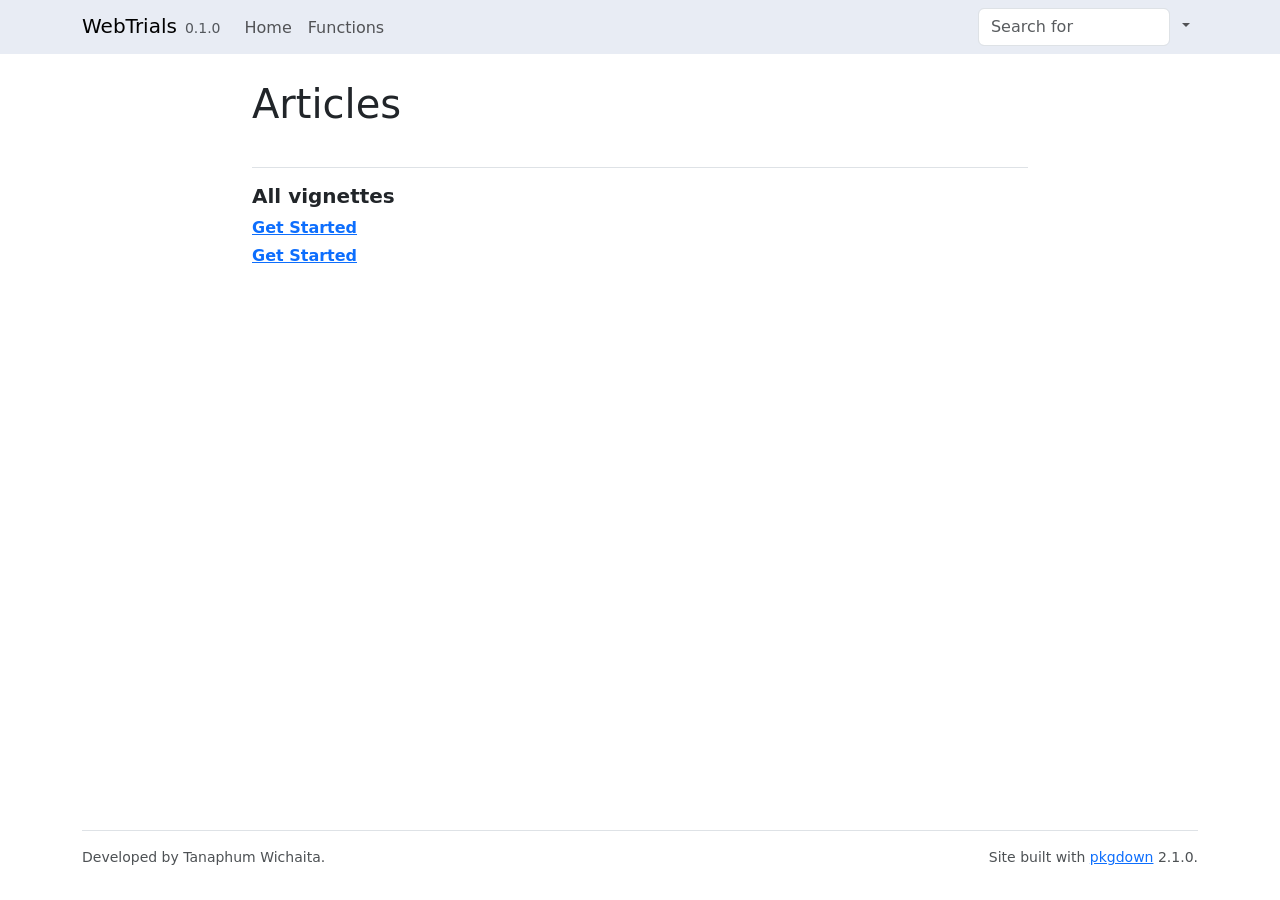
==== commit 2fca8331: "update web" ====
--- a/docs/articles/index.html
+++ b/docs/articles/index.html
@@ -1,9 +1,9 @@
 <!DOCTYPE html>
-<!-- Generated by pkgdown: do not edit by hand --><html lang="en"><head><meta http-equiv="Content-Type" content="text/html; charset=UTF-8"><meta charset="utf-8"><meta http-equiv="X-UA-Compatible" content="IE=edge"><meta name="viewport" content="width=device-width, initial-scale=1, shrink-to-fit=no"><title>Articles • WebTrials</title><script src="../deps/jquery-3.6.0/jquery-3.6.0.min.js"></script><meta name="viewport" content="width=device-width, initial-scale=1, shrink-to-fit=no"><link href="../deps/bootstrap-5.3.1/bootstrap.min.css" rel="stylesheet"><script src="../deps/bootstrap-5.3.1/bootstrap.bundle.min.js"></script><link href="../deps/font-awesome-6.4.2/css/all.min.css" rel="stylesheet"><link href="../deps/font-awesome-6.4.2/css/v4-shims.min.css" rel="stylesheet"><script src="../deps/headroom-0.11.0/headroom.min.js"></script><script src="../deps/headroom-0.11.0/jQuery.headroom.min.js"></script><script src="../deps/bootstrap-toc-1.0.1/bootstrap-toc.min.js"></script><script src="../deps/clipboard.js-2.0.11/clipboard.min.js"></script><script src="../deps/search-1.0.0/autocomplete.jquery.min.js"></script><script src="../deps/search-1.0.0/fuse.min.js"></script><script src="../deps/search-1.0.0/mark.min.js"></script><!-- pkgdown --><script src="../pkgdown.js"></script><meta property="og:title" content="Articles"></head><body>
+<!-- Generated by pkgdown: do not edit by hand --><html lang="en"><head><meta http-equiv="Content-Type" content="text/html; charset=UTF-8"><meta charset="utf-8"><meta http-equiv="X-UA-Compatible" content="IE=edge"><meta name="viewport" content="width=device-width, initial-scale=1, shrink-to-fit=no"><title>Articles • WebTrials</title><script src="../lightswitch.js"></script><script src="../deps/jquery-3.6.0/jquery-3.6.0.min.js"></script><meta name="viewport" content="width=device-width, initial-scale=1, shrink-to-fit=no"><link href="../deps/bootstrap-5.3.1/bootstrap.min.css" rel="stylesheet"><script src="../deps/bootstrap-5.3.1/bootstrap.bundle.min.js"></script><link href="../deps/font-awesome-6.4.2/css/all.min.css" rel="stylesheet"><link href="../deps/font-awesome-6.4.2/css/v4-shims.min.css" rel="stylesheet"><script src="../deps/headroom-0.11.0/headroom.min.js"></script><script src="../deps/headroom-0.11.0/jQuery.headroom.min.js"></script><script src="../deps/bootstrap-toc-1.0.1/bootstrap-toc.min.js"></script><script src="../deps/clipboard.js-2.0.11/clipboard.min.js"></script><script src="../deps/search-1.0.0/autocomplete.jquery.min.js"></script><script src="../deps/search-1.0.0/fuse.min.js"></script><script src="../deps/search-1.0.0/mark.min.js"></script><!-- pkgdown --><script src="../pkgdown.js"></script><meta property="og:title" content="Articles"></head><body>
     <a href="#main" class="visually-hidden-focusable">Skip to contents</a>
 
 
-    <nav class="navbar navbar-expand-lg fixed-top bg-light" data-bs-theme="light" aria-label="Site navigation"><div class="container">
+    <nav class="navbar navbar-expand-lg fixed-top " aria-label="Site navigation"><div class="container">
 
     <a class="navbar-brand me-2" href="../index.html">WebTrials</a>
 
@@ -15,14 +15,16 @@
     </button>
 
     <div id="navbar" class="collapse navbar-collapse ms-3">
-      <ul class="navbar-nav me-auto"><li class="nav-item"><a class="nav-link" href="../reference/index.html">Reference</a></li>
-<li class="nav-item dropdown">
-  <button class="nav-link dropdown-toggle" type="button" id="dropdown-articles" data-bs-toggle="dropdown" aria-expanded="false" aria-haspopup="true">Articles</button>
-  <ul class="dropdown-menu" aria-labelledby="dropdown-articles"><li><a class="dropdown-item" href="../articles/GetStarted.html">Get Started</a></li>
-    <li><a class="dropdown-item" href="../articles/GetStarted_2.html">Get Started</a></li>
-  </ul></li>
+      <ul class="navbar-nav me-auto"><li class="nav-item"><a class="nav-link" href="../index.html">Home</a></li>
+<li class="nav-item"><a class="nav-link" href="../reference/index.html">Functions</a></li>
       </ul><ul class="navbar-nav"><li class="nav-item"><form class="form-inline" role="search">
  <input class="form-control" type="search" name="search-input" id="search-input" autocomplete="off" aria-label="Search site" placeholder="Search for" data-search-index="../search.json"></form></li>
+<li class="nav-item dropdown">
+  <button class="nav-link dropdown-toggle" type="button" id="dropdown-lightswitch" data-bs-toggle="dropdown" aria-expanded="false" aria-haspopup="true" aria-label="Light switch"><span class="fa fa-sun"></span></button>
+  <ul class="dropdown-menu dropdown-menu-end" aria-labelledby="dropdown-lightswitch"><li><button class="dropdown-item" data-bs-theme-value="light"><span class="fa fa-sun"></span> Light</button></li>
+    <li><button class="dropdown-item" data-bs-theme-value="dark"><span class="fa fa-moon"></span> Dark</button></li>
+    <li><button class="dropdown-item" data-bs-theme-value="auto"><span class="fa fa-adjust"></span> Auto</button></li>
+  </ul></li>
       </ul></div>
 
 
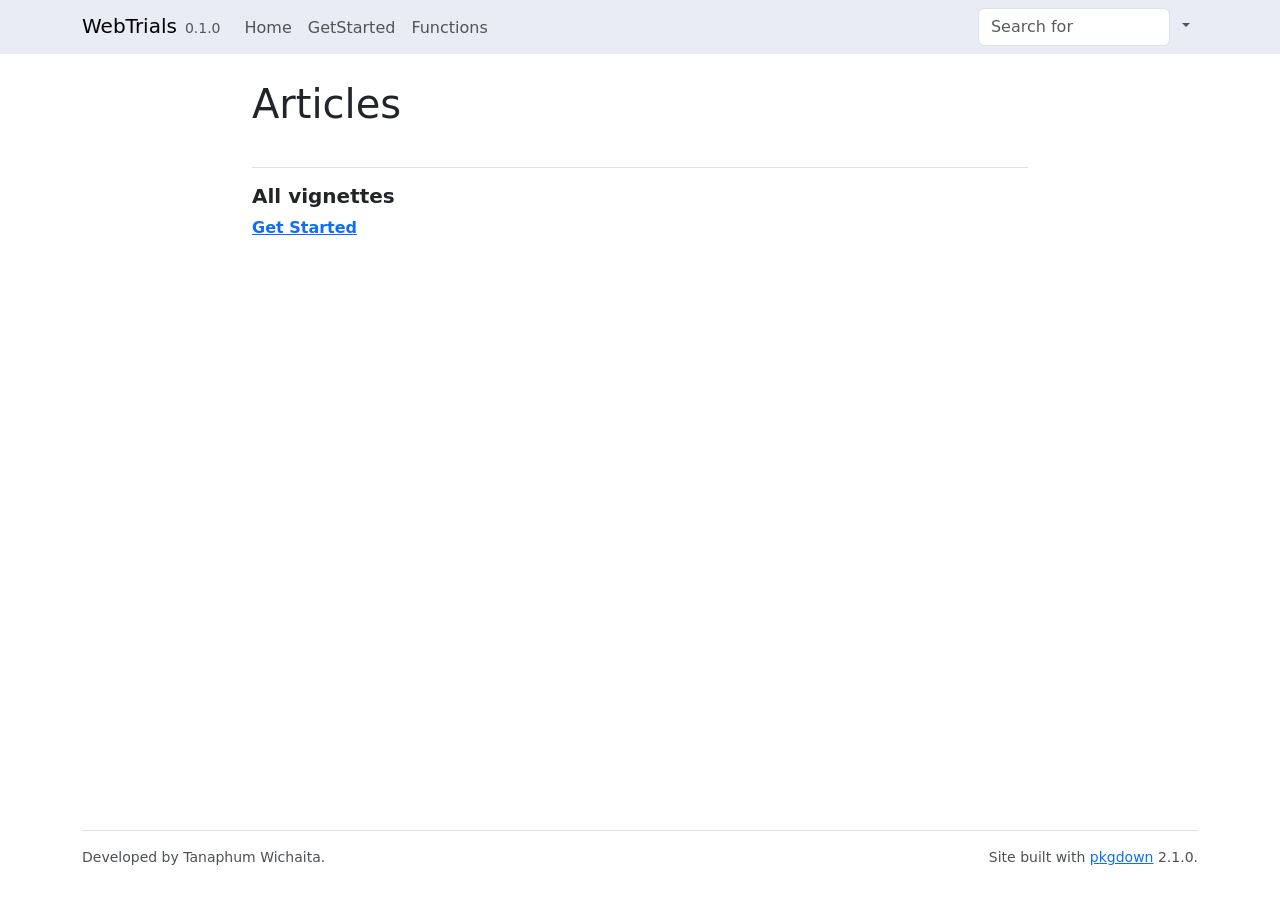
==== commit 302bdc3b: "update web and description" ====
--- a/docs/articles/index.html
+++ b/docs/articles/index.html
@@ -16,6 +16,7 @@
 
     <div id="navbar" class="collapse navbar-collapse ms-3">
       <ul class="navbar-nav me-auto"><li class="nav-item"><a class="nav-link" href="../index.html">Home</a></li>
+<li class="nav-item"><a class="nav-link" href="../articles/GetStarted.html">GetStarted</a></li>
 <li class="nav-item"><a class="nav-link" href="../reference/index.html">Functions</a></li>
       </ul><ul class="navbar-nav"><li class="nav-item"><form class="form-inline" role="search">
  <input class="form-control" type="search" name="search-input" id="search-input" autocomplete="off" aria-label="Search site" placeholder="Search for" data-search-index="../search.json"></form></li>
@@ -42,8 +43,6 @@
 
       <dl><dt><a href="GetStarted.html">Get Started</a></dt>
         <dd>
-        </dd><dt><a href="GetStarted_2.html">Get Started</a></dt>
-        <dd>
       </dd></dl></div>
   </main></div>
 
